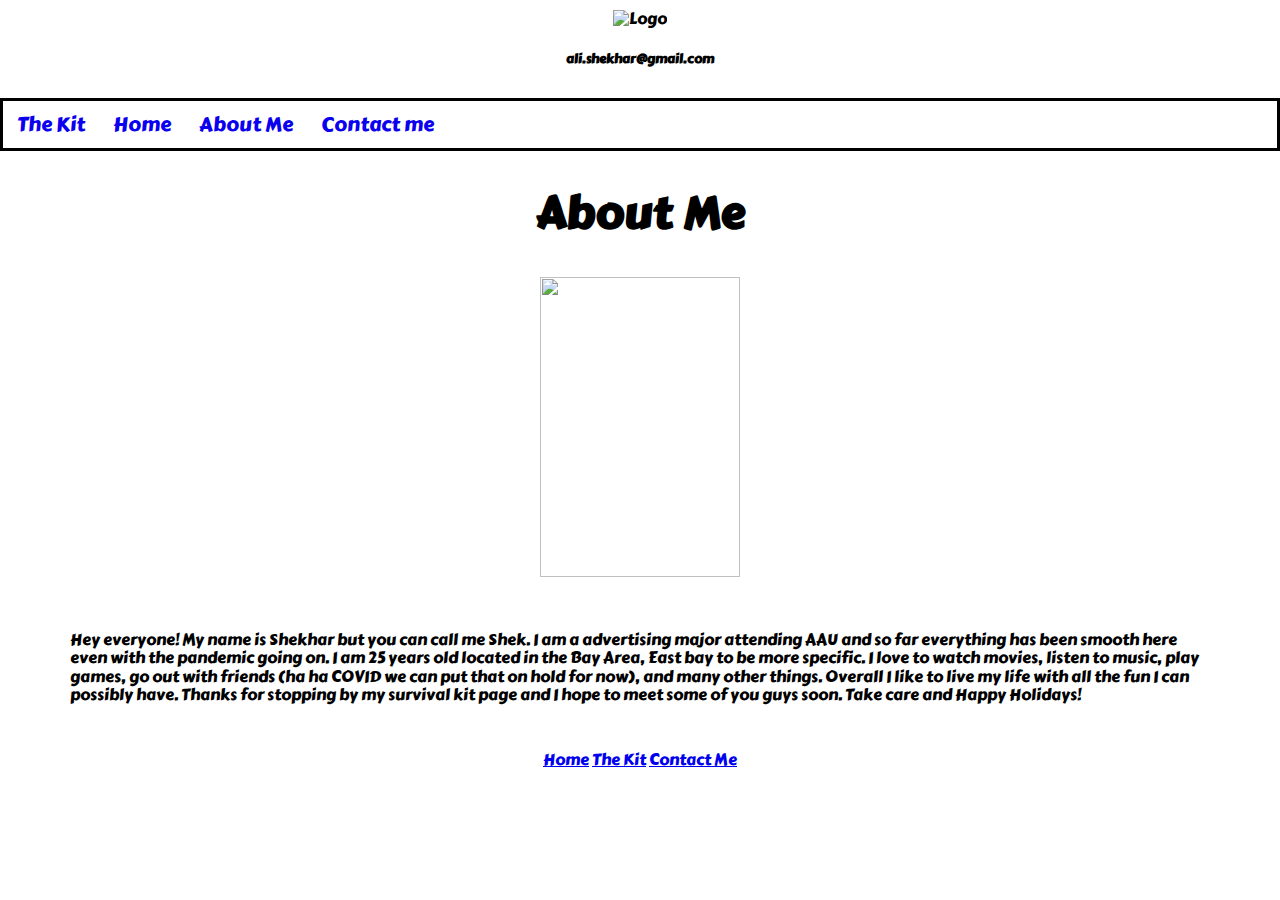
==== About Me.html @ 9435662c "Add files via upload" ====
<!doctype html>
<html>
<head>
<meta charset="UTF-8">
<title>About SSK</title>
<link href="normalize.css" rel="stylesheet" type="text/css">
<link href="Final Stylesheet.css" rel="stylesheet" type="text/css">
	<link href="https://fonts.googleapis.com/css2?family=Carter+One&display=swap" rel="stylesheet">
</head>

<body>
	<div class="Header">
		<img src="../Final part4/Assets/Sheks Survival Kit.png" alt="Logo" width="200">
      <h5> ali.shekhar@gmail.com</h5>
    </div>
	<div class="Navbar">
		<nav>
			<a href="The Kit.html"> The Kit </a>
			<a href="Index Page.html"> Home</a>
			<a href="About Me.html"> About Me</a>
			<a href="Contact Me.html"> Contact me </a>
		</nav>	
	</div>
	<div class="Title">
		<h2> About Me </h2>
	</div>
	<div class="Title">
		<img class="Picture" src="../Final part4/Assets/About me 1.jpeg">
	</div>
	<div class="Paragraph"> 
		<p> Hey everyone! My name is Shekhar but you can call me Shek. I am a advertising major attending AAU and so far everything has been smooth here even with the pandemic going on. I am 25 years old located in the Bay Area, East bay to be more specific. I love to watch movies, listen to music, play games, go out with friends (ha ha COVID we can put that on hold for now), and many other things. Overall I like to live my life with all the fun I can possibly have. Thanks for stopping by my survival kit page and I hope to meet some of you guys soon. Take care and Happy Holidays!</p>
	</div>
	<div class="Footer">
		<a href="Index Page.html"> Home</a>
		<a href="The Kit.html"> The Kit</a>
		<a href="Contact Me.html"> Contact Me</a>
		
	</div>
</body>
</html>
---- Final Stylesheet.css ----
@charset "UTF-8";
/* CSS Document */

body {
	background:url("../Final part4/Assets/Background3.jpg");
	background-size: 100% 100%;
}
.Header {
  padding:10px;	
  text-align: center;
  position: relative;
}
body{
	font-family: 'Carter One', cursive;
}
	

.Navbar {
  overflow:hidden;
  background-color: #FFFFFF;
border-style: solid;
}

.Navbar a {
  float: left;
  color: #0B00EE;
  text-align: center;
  padding: 12px 14px;
  text-decoration:inherit;
  font-size: 20px;
  max-width: 100%;
}

.Navbar a:checked {
  background-color: #0B00EE;
  color:blue;
}
.Title {
	text-align: center;
	align-content: center;
	font-size: 30px;
}
.text {
	padding: 10px;
	text-align: center;
	font-family: 'Carter One', cursive;
	
}

.Footer{
	padding: 30px;
	text-align: center;	
 	
}

.Paragraph {
	padding-top: 30px;
	padding-left: 70px;
	padding-right: 70px;
}

.grid-container {
	display: grid;
  grid-template-columns: 1fr 1fr 1fr 1fr;
  padding: 10px 10px;
}
.grid-item {
  background-color: rgba(255, 255, 255, 0.8);
  border: solid 1px #000000;
  padding: inherit;
  font-size: 30px;
  text-align: center;
  
}
.Resize {
	max-width: 100%;
	height: 170px;
}
.wrap {
    display:inherit;
	padding: 10px;
    position: relative;
}


.wrap .overlay {
    position: absolute;
    top:0;
    left:0;
    height: 100%;
    width: 100%;
    background:#386DE6;
    text-align: center;
    color:white;
    transition: opacity .5s ease;
    opacity:0;
}

.wrap:hover .overlay{
    opacity:1;
}

.textoverlay {
  color: white;
  font-size: 15px;
  position: inherit;
  text-align: center;
  padding: inherit;
}

.Picture {
	 height: 300px; 
    width: 200px; 
	align-items: center;	
}

.ContainerContact {
  border-radius: 15px;
  background-color:#386DE6;
  padding: 20px;
  font-family:'Carter One', cursive ;
  color:aliceblue;
  width: 600px;
  height: 450px;
  margin:auto;
}
 input[type=text], select, textarea{
  width: 100%;
  padding: 15px;
  border: 1px;
  border-radius: 5px;
  box-sizing:border-box;
  margin-top: 8px;
  margin-bottom: 10px;
  resize:inherit;
}

input[type=submit]{
  background-color:aliceblue;
  color:blue;
  float: right;
  padding: 15px 20px;
  border:solid 5px;
  border-radius: 15px;
  cursor:auto;
}

input[type=submit]:hover{
  background-color:aliceblue;
  color:white;
}
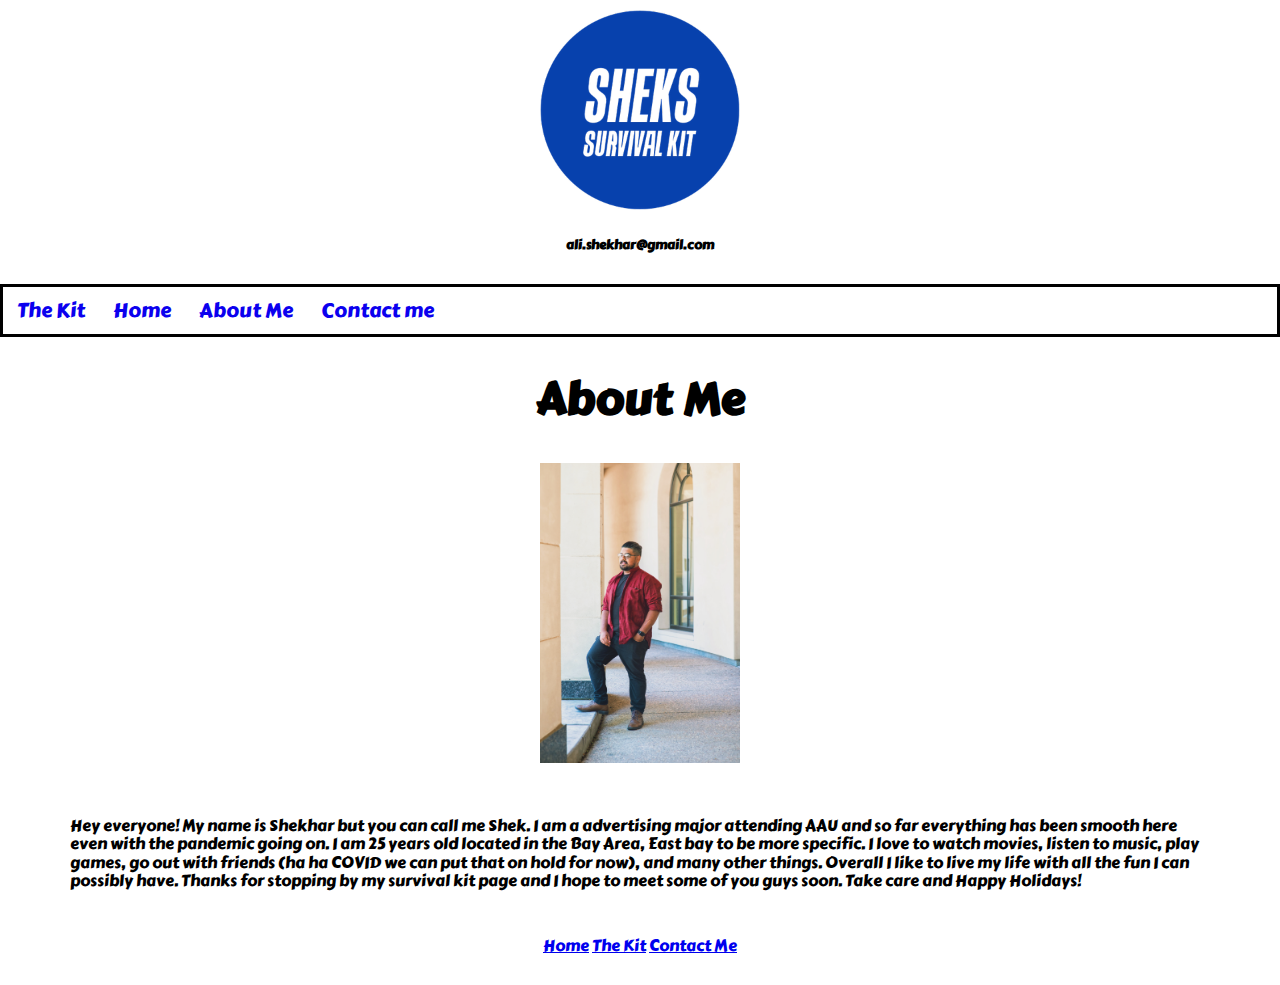
==== commit 2611a2a7: "Update About Me.html" ====
--- a/About Me.html
+++ b/About Me.html
@@ -10,13 +10,13 @@
 
 <body>
 	<div class="Header">
-		<img src="../Final part4/Assets/Sheks Survival Kit.png" alt="Logo" width="200">
+		<img src="assets/Sheks Survival Kit.png" alt="Logo" width="200">
       <h5> ali.shekhar@gmail.com</h5>
     </div>
 	<div class="Navbar">
 		<nav>
 			<a href="The Kit.html"> The Kit </a>
-			<a href="Index Page.html"> Home</a>
+			<a href="index.html"> Home</a>
 			<a href="About Me.html"> About Me</a>
 			<a href="Contact Me.html"> Contact me </a>
 		</nav>	
@@ -25,13 +25,13 @@
 		<h2> About Me </h2>
 	</div>
 	<div class="Title">
-		<img class="Picture" src="../Final part4/Assets/About me 1.jpeg">
+		<img class="Picture" src="assets/About me 1.jpeg">
 	</div>
 	<div class="Paragraph"> 
 		<p> Hey everyone! My name is Shekhar but you can call me Shek. I am a advertising major attending AAU and so far everything has been smooth here even with the pandemic going on. I am 25 years old located in the Bay Area, East bay to be more specific. I love to watch movies, listen to music, play games, go out with friends (ha ha COVID we can put that on hold for now), and many other things. Overall I like to live my life with all the fun I can possibly have. Thanks for stopping by my survival kit page and I hope to meet some of you guys soon. Take care and Happy Holidays!</p>
 	</div>
 	<div class="Footer">
-		<a href="Index Page.html"> Home</a>
+		<a href="index.html"> Home</a>
 		<a href="The Kit.html"> The Kit</a>
 		<a href="Contact Me.html"> Contact Me</a>
 		
